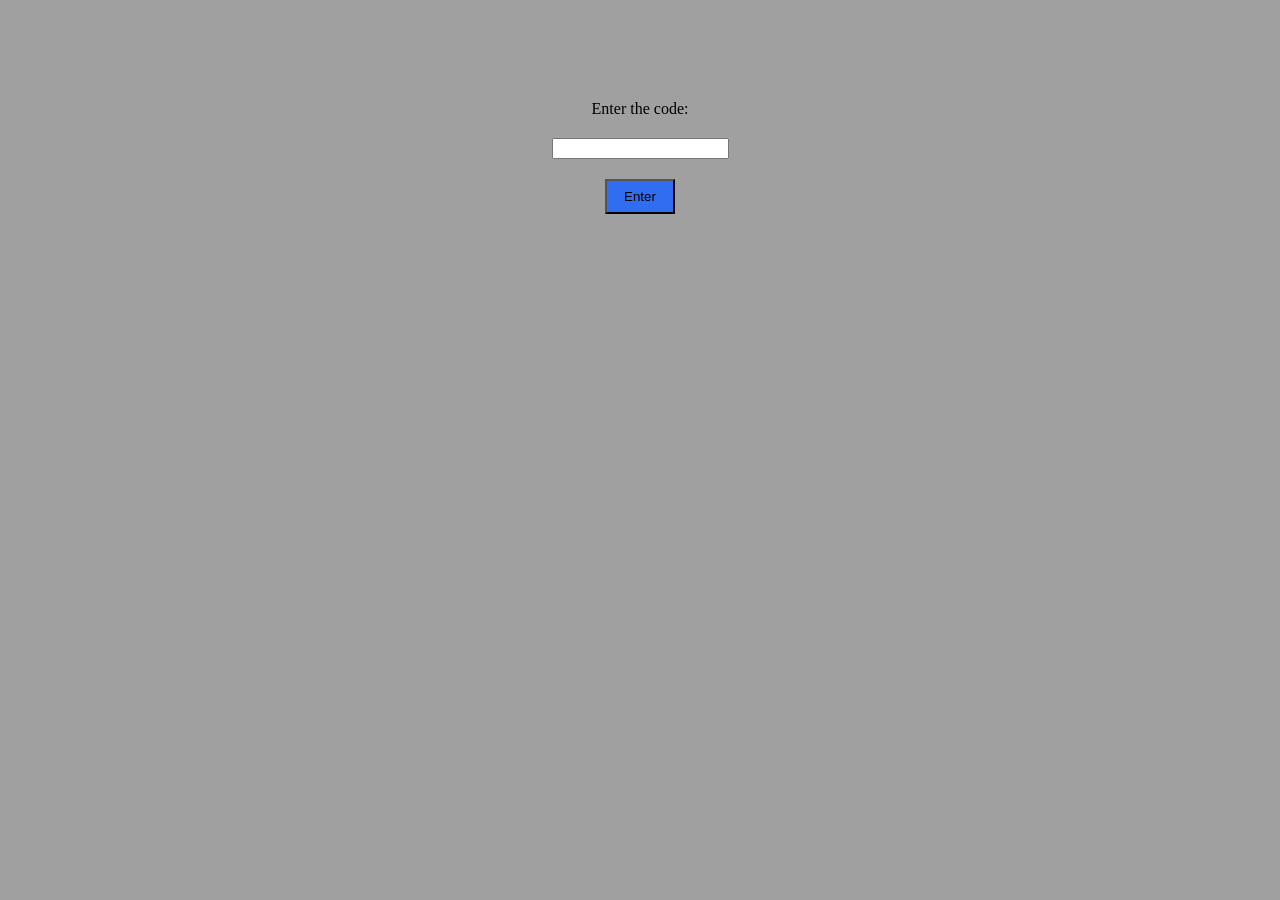
==== code2.html @ 0f00bbfb "Update code2.html" ====
<!DOCTYPE html>
<html>
    <head>
        <meta name="viewport" content="width=device-width, initial-scale=1.0">
        <title>code</title>
    </head>
    <style>
        #div1{
            margin-top: 100px;
            display: flex;
            justify-content: center;
            align-items: center;
            gap: 20px;
        }
        #div2{
            margin-top: 20px;
            display: flex;
            justify-content: center;
            align-items: center;
            flex-direction: row;
            gap: 5px;
        }
        #div3{
            margin-top: 0px;
            display: flex;
            justify-content: center;
            align-items: center;
            gap: 0px;
            flex-direction: column;
            
            
        }
      
        #addBtn{
            width: 70px;
            height: 35px;
            background-color: rgb(48, 109, 241);
        }

        body{
            background-color:rgb(160, 160, 160);
            overflow: hidden;
        }
        #ansT{
            
            color: rgb(200, 255, 0); 

        }
        #sen{
            margin-top: 20px;
            display: flex;
            justify-content: center;
            align-items: center;
            flex-direction: row;
            gap: 5px;
        }
        

    </style>

    <body id="body">

        <div id="div1">Enter the code:</div>
        <div id="div2">
            <input id="inpt1">
        </div>
        <div id="div2">
            <button id="addBtn">Enter</button>
        </div>
        <div id="div3">
            <h1 id="ansT"></h1>
            <div id="sen"></div>
        </div>



    <script>

        let inpt1 = 
        document.getElementById("inpt1");
        let addBtn = 
        document.getElementById("addBtn");
        let ansT = 
        document.getElementById("ansT");
        let sen =
        document.getElementById("sen");
        
        addBtn.onclick = function(){
            let ans = 
            String(inpt1.value)
            if (ans === "virus"){
                ansT.textContent = "The code is correct";
                ansT.style.color = "green";
                sen.textContent = "با موفقیت از این مرحله عبور کردید"
            }
            else{
                ansT.textContent = "The code is wrong";
                ansT.style.color = "red";
                sen.textContent = "";
            }

        }

</script>


</body>

</html>
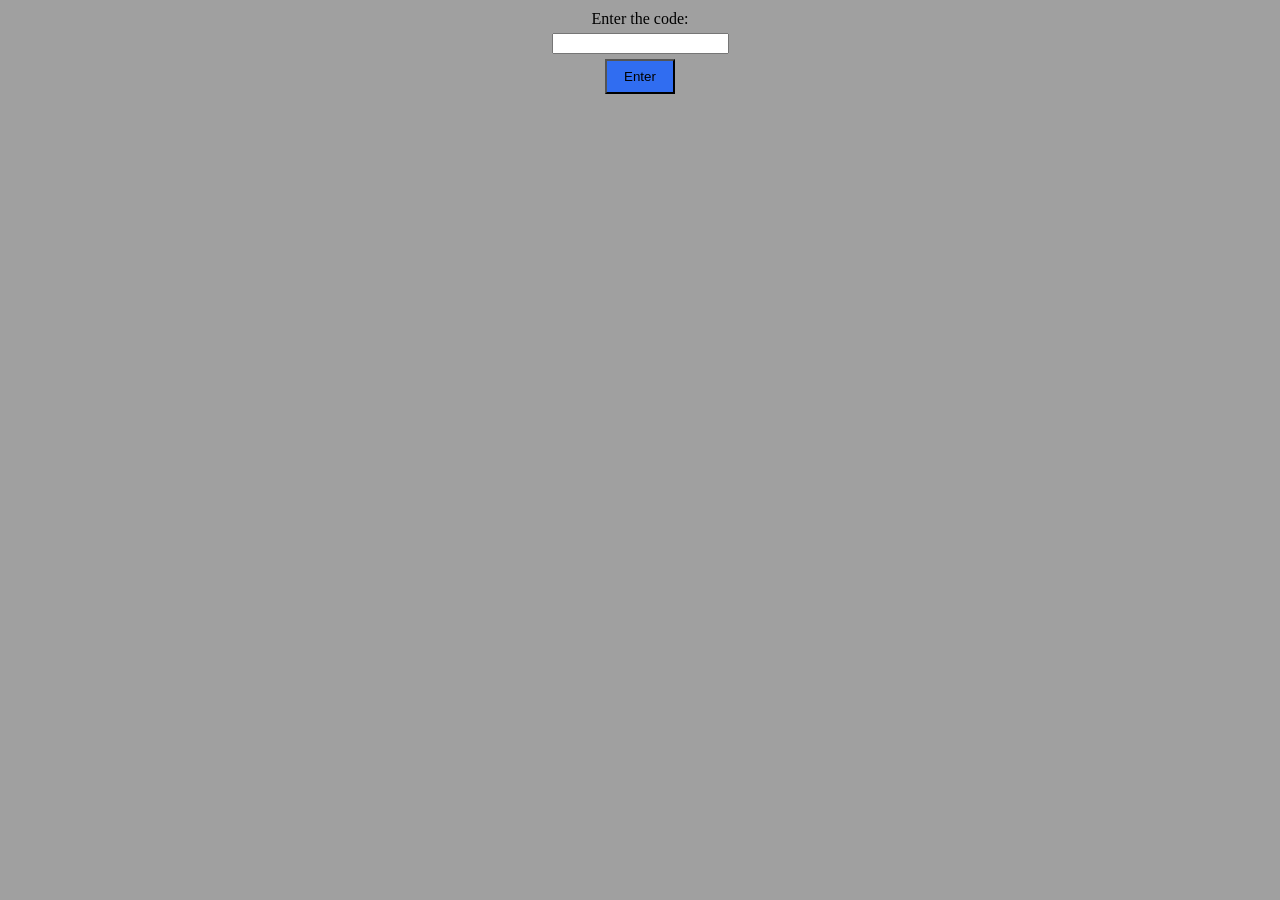
==== commit cef80a28: "Update code2.html" ====
--- a/code2.html
+++ b/code2.html
@@ -6,14 +6,14 @@
     </head>
     <style>
         #div1{
-            margin-top: 100px;
+            margin-top: 10px;
             display: flex;
             justify-content: center;
             align-items: center;
             gap: 20px;
         }
         #div2{
-            margin-top: 20px;
+            margin-top: 5px;
             display: flex;
             justify-content: center;
             align-items: center;
@@ -47,7 +47,7 @@
 
         }
         #sen{
-            margin-top: 20px;
+            margin-top: 5px;
             display: flex;
             justify-content: center;
             align-items: center;
@@ -88,10 +88,10 @@
         addBtn.onclick = function(){
             let ans = 
             String(inpt1.value)
-            if (ans === "virus"){
+            if (ans === "آلفا"){
                 ansT.textContent = "The code is correct";
                 ansT.style.color = "green";
-                sen.textContent = "با موفقیت از این مرحله عبور کردید"
+                sen.textContent = "تیم عملیاتی شما با کشف رمز متوجه خرابکاری بزرگی شده است که یک تیم تروریستی اسراییلی با زیر نظر قرار گرفتن انستیتو در ما های گذشته قصد اقدامات تروریستی در واحد تحقیقات رییس بخش آربوویروس ها و تب های خونریزی دهنده داشته اند و حملات اخیر در جنگ رمضان به این مجموعه نیز در راستای این موضوع بوده است . تیم تحقیقات شما بعد از گفت و گو با دکتر تهمینه جلالی مسئول واحد آزمایشگاه آربوویروس و تب های خونریزی دهنده متوجه شده است که اساتید این مجموعه در سال های گذشته مشغول ساخت پادتنی برای برای مقابله با سلاح های بیولوژیکی ویروس تب های خونریزی دهنده بوده است و خوشبختانه دکتر امیر قائمی به تیم تحقیقات اعلام کرده که در روز های آغازین جنگ این پروژه استراتژیک به یکی از آزمایشگاهای وزارت دفاع منتقل شده است و آسیبی ندیده است در تحقیقات میدانی شما در وزارت دفاع متوجه شدید که آزمایشگاهی که اطلاعات این واکسن ها را در آن نگه داری می شوند توسط سیستم امنیتی که علی احسانیان دانشمند ایرانی که در تاریخ 8 فروردین توسط موساد ترور شده است. طراحی شده است و محافظت می شود و تا کنون کسی موفق به باز کردن آن نشده است اکنون شما باید راه ورود به این آزمایشگاه را پیدا کنید"
             }
             else{
                 ansT.textContent = "The code is wrong";
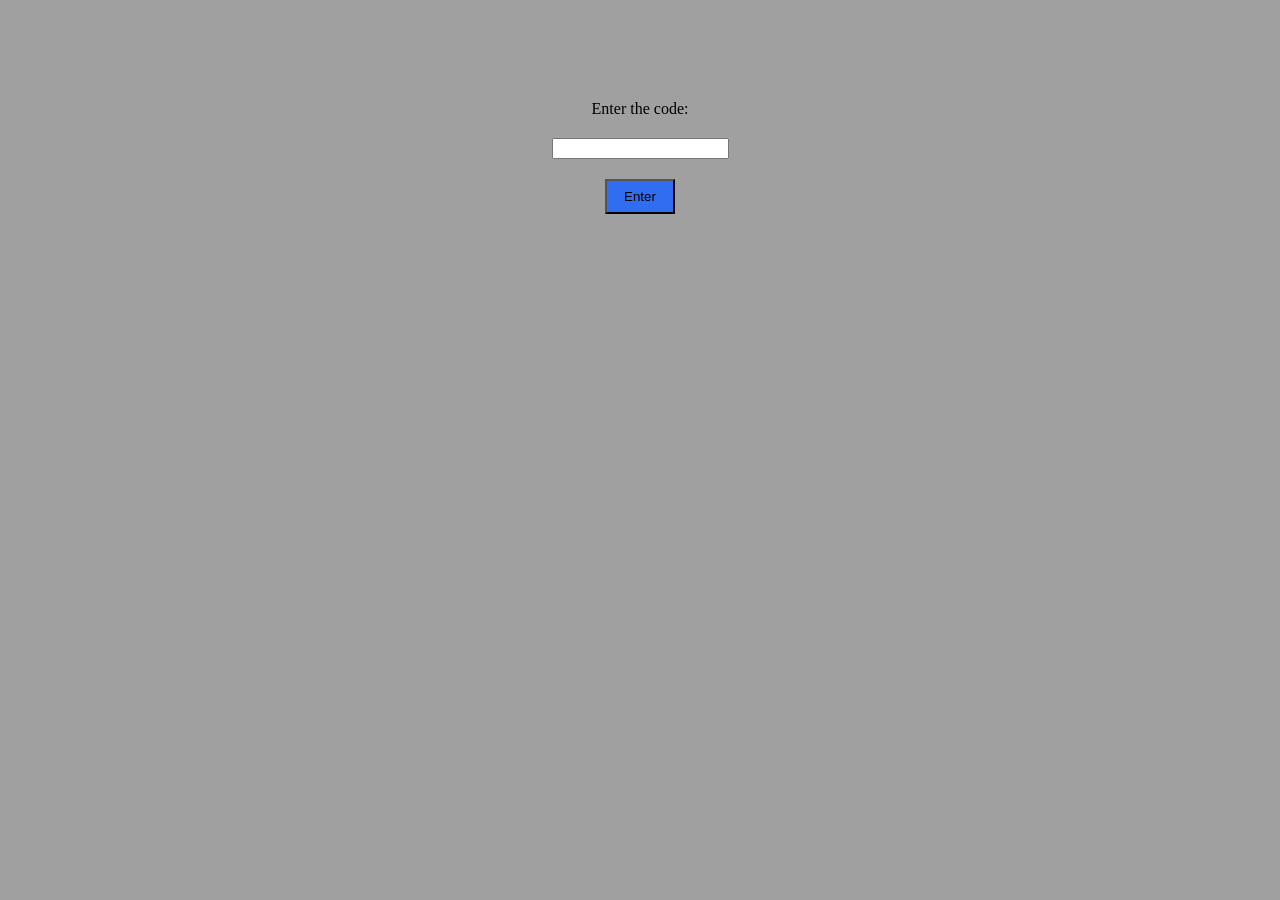
==== commit 0bce595e: "Update code2.html" ====
--- a/code2.html
+++ b/code2.html
@@ -6,14 +6,14 @@
     </head>
     <style>
         #div1{
-            margin-top: 10px;
+            margin-top: 100px;
             display: flex;
             justify-content: center;
             align-items: center;
             gap: 20px;
         }
         #div2{
-            margin-top: 5px;
+            margin-top: 20px;
             display: flex;
             justify-content: center;
             align-items: center;
@@ -47,7 +47,7 @@
 
         }
         #sen{
-            margin-top: 5px;
+            margin-top: 20px;
             display: flex;
             justify-content: center;
             align-items: center;
@@ -59,6 +59,7 @@
     </style>
 
     <body id="body">
+        <audio id="successSound" src="code2.m4a"></audio>
 
         <div id="div1">Enter the code:</div>
         <div id="div2">
@@ -75,6 +76,7 @@
 
 
     <script>
+        let successSound = document.getElementById("successSound");
 
         let inpt1 = 
         document.getElementById("inpt1");
@@ -88,15 +90,16 @@
         addBtn.onclick = function(){
             let ans = 
             String(inpt1.value)
-            if (ans === "آلفا"){
+            if (ans === "5134"){
                 ansT.textContent = "The code is correct";
                 ansT.style.color = "green";
-                sen.textContent = "تیم عملیاتی شما با کشف رمز متوجه خرابکاری بزرگی شده است که یک تیم تروریستی اسراییلی با زیر نظر قرار گرفتن انستیتو در ما های گذشته قصد اقدامات تروریستی در واحد تحقیقات رییس بخش آربوویروس ها و تب های خونریزی دهنده داشته اند و حملات اخیر در جنگ رمضان به این مجموعه نیز در راستای این موضوع بوده است . تیم تحقیقات شما بعد از گفت و گو با دکتر تهمینه جلالی مسئول واحد آزمایشگاه آربوویروس و تب های خونریزی دهنده متوجه شده است که اساتید این مجموعه در سال های گذشته مشغول ساخت پادتنی برای برای مقابله با سلاح های بیولوژیکی ویروس تب های خونریزی دهنده بوده است و خوشبختانه دکتر امیر قائمی به تیم تحقیقات اعلام کرده که در روز های آغازین جنگ این پروژه استراتژیک به یکی از آزمایشگاهای وزارت دفاع منتقل شده است و آسیبی ندیده است در تحقیقات میدانی شما در وزارت دفاع متوجه شدید که آزمایشگاهی که اطلاعات این واکسن ها را در آن نگه داری می شوند توسط سیستم امنیتی که علی احسانیان دانشمند ایرانی که در تاریخ 8 فروردین توسط موساد ترور شده است. طراحی شده است و محافظت می شود و تا کنون کسی موفق به باز کردن آن نشده است اکنون شما باید راه ورود به این آزمایشگاه را پیدا کنید"
+                successSound.currentTime = 0; // اگر دوباره کلیک شد از اول پخش شود
+                successSound.play();
             }
             else{
                 ansT.textContent = "The code is wrong";
                 ansT.style.color = "red";
-                sen.textContent = "";
+                sen.textContent = "a";
             }
 
         }
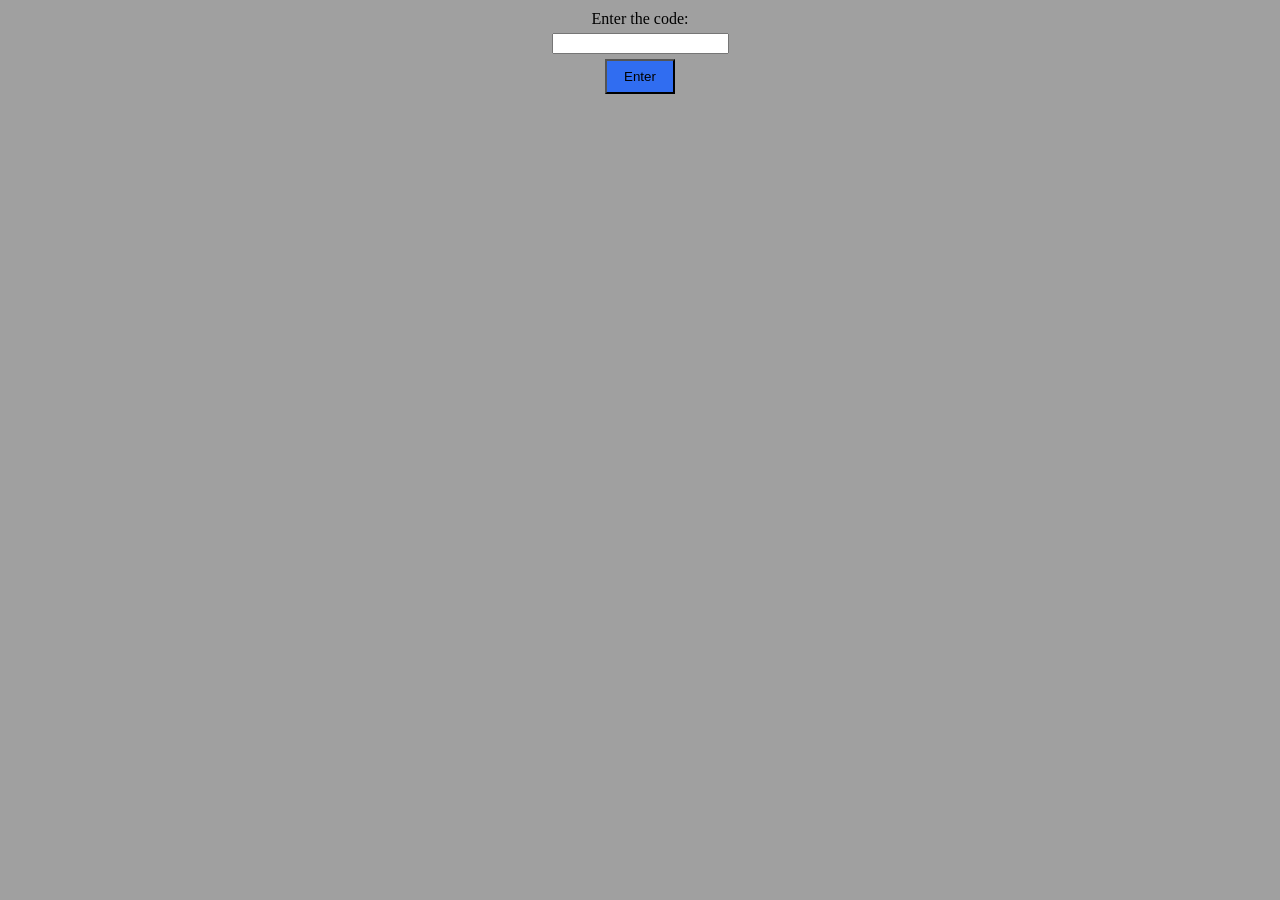
==== commit 3c2113e1: "Update code2.html" ====
--- a/code2.html
+++ b/code2.html
@@ -6,14 +6,14 @@
     </head>
     <style>
         #div1{
-            margin-top: 100px;
+            margin-top: 10px;
             display: flex;
             justify-content: center;
             align-items: center;
             gap: 20px;
         }
         #div2{
-            margin-top: 20px;
+            margin-top: 5px;
             display: flex;
             justify-content: center;
             align-items: center;
@@ -47,7 +47,7 @@
 
         }
         #sen{
-            margin-top: 20px;
+            margin-top: 5px;
             display: flex;
             justify-content: center;
             align-items: center;
@@ -90,11 +90,12 @@
         addBtn.onclick = function(){
             let ans = 
             String(inpt1.value)
-            if (ans === "5134"){
+            if (ans === "آلفا"){
                 ansT.textContent = "The code is correct";
                 ansT.style.color = "green";
                 successSound.currentTime = 0; // اگر دوباره کلیک شد از اول پخش شود
                 successSound.play();
+                sen.textContent = "تبریک می‌گوییم! تیم عملیاتی شما با کشف رمز، متوجه توطئه‌ای بزرگ شده است. بررسی‌ها نشان می‌دهد یک تیم تروریستی اسرائیلی در ماه‌های گذشته انستیتو پاستور را زیر نظر داشته و حملات اخیر نیز در همین راستا انجام شده است. پس از گفت‌وگو با دکتر تهمینه جلالی، مسئول واحد آربوویروس‌ها و تب‌های خونریزی‌دهنده، مشخص شد که پژوهشگران این مجموعه سال‌ها روی توسعه پادتنی برای مقابله با سلاح‌های بیولوژیکی مبتنی بر ویروس‌های تب‌های خونریزی‌دهنده کار کرده‌اند. دکتر امیر قائمی اعلام کرده است که این پروژه استراتژیک در روزهای آغازین جنگ به یکی از آزمایشگاه‌های وزارت دفاع منتقل شده و آسیبی ندیده است. در ادامه تحقیقات مشخص شد که آزمایشگاه نگهداری اطلاعات این پروژه توسط یک سامانه امنیتی پیشرفته محافظت می‌شود. این سامانه توسط علی احسانیان، دانشمند ایرانی که در تاریخ ۸ فروردین توسط موساد ترور شد، طراحی شده است و تاکنون کسی موفق به عبور از آن نشده است. اکنون شما باید راه ورود به این آزمایشگاه را پیدا کنید. موفق باشید.";
             }
             else{
                 ansT.textContent = "The code is wrong";
